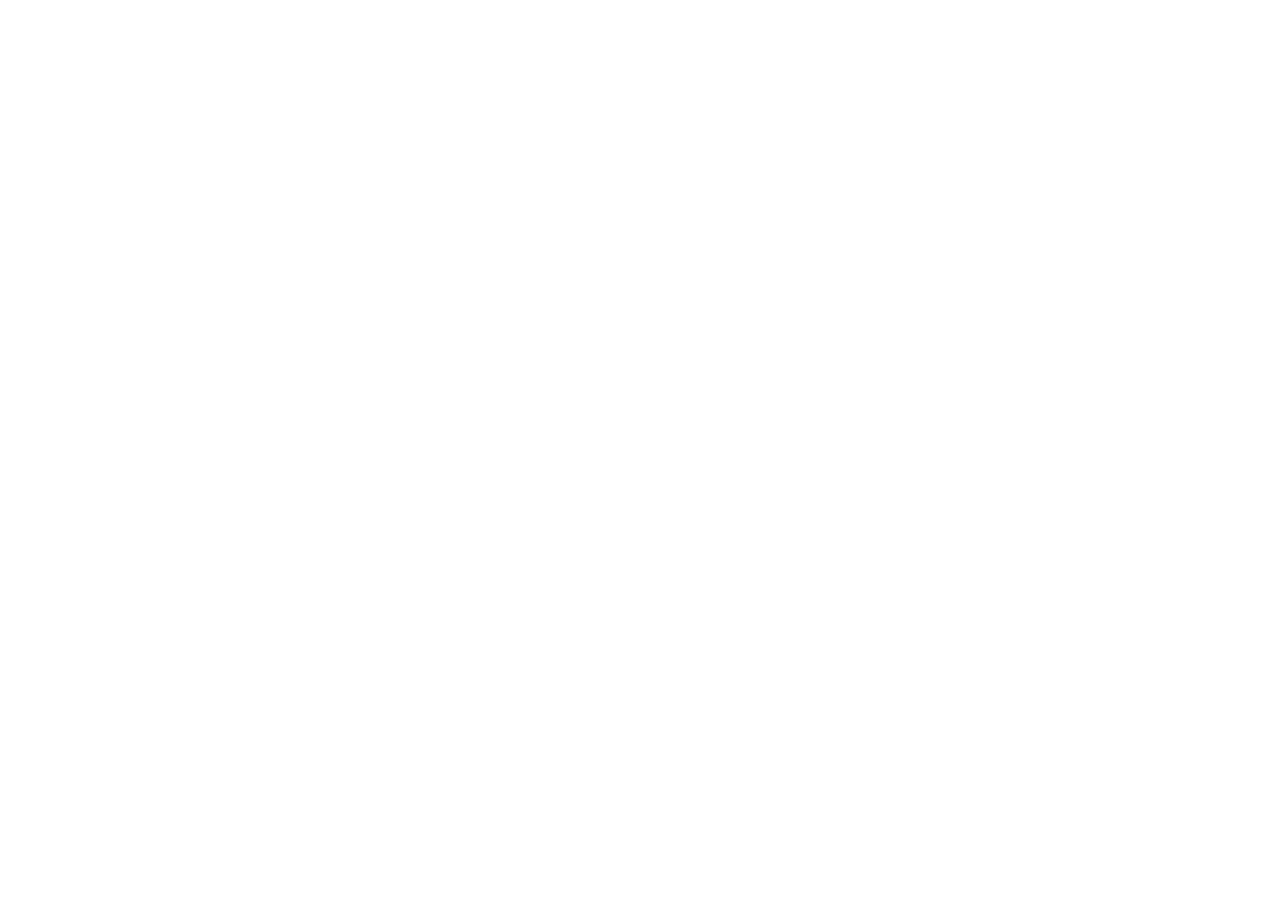
==== quiz-app.html @ 9bdb87fe "html file added" ====
<!DOCTYPE html>
<html lang="en">
<head>

    <link rel="stylesheet" href="quiz-app.css">
    <script src="quiz-app.js" defer></script>
    <meta charset="UTF-8">
    <meta name="viewport" content="width=device-width, initial-scale=1.0">
    <title>Quiz-app</title>
</head>

<body>
    
</body>

</html>
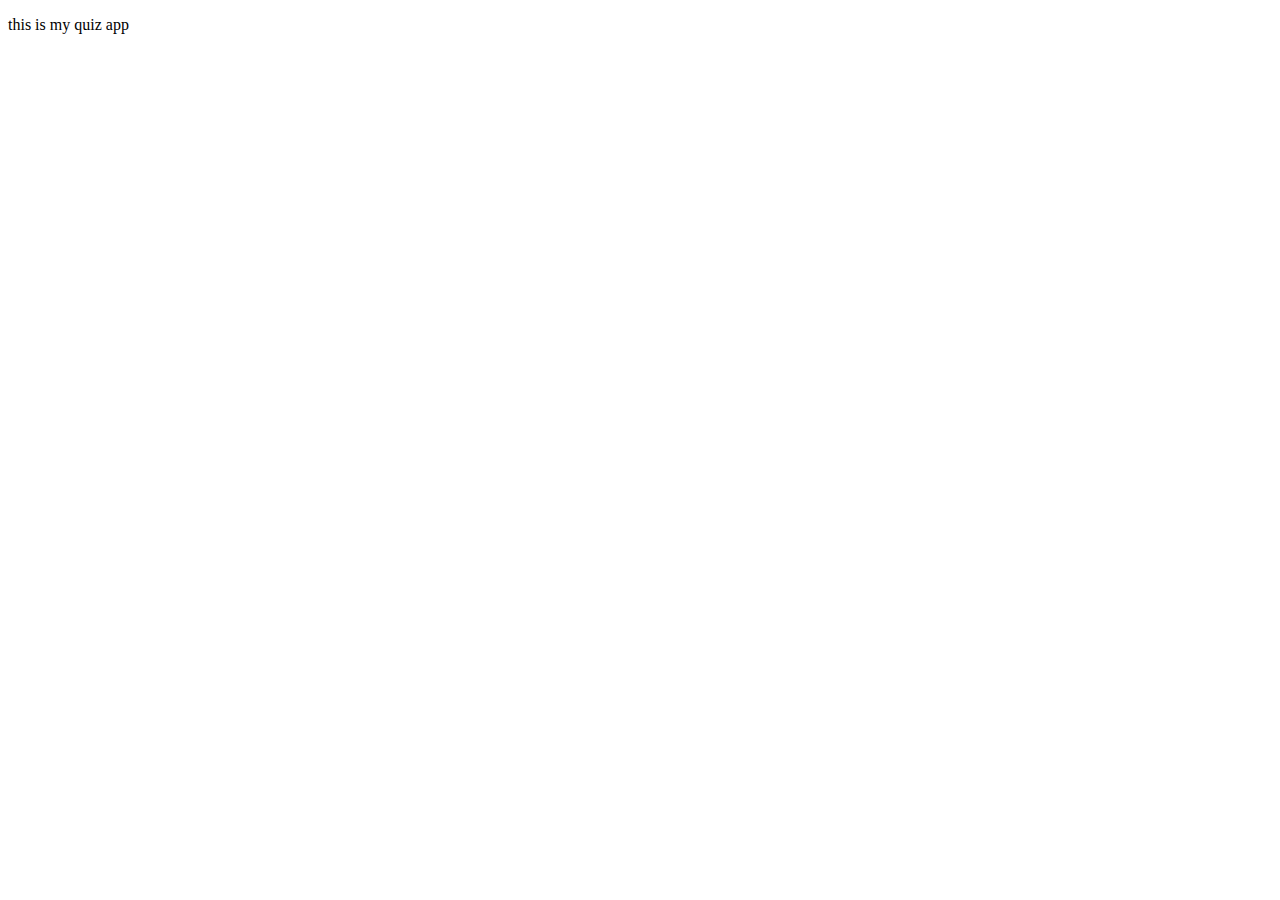
==== commit 3a3a3aff: "cimmit changes" ====
--- a/quiz-app.html
+++ b/quiz-app.html
@@ -2,15 +2,15 @@
 <html lang="en">
 <head>
 
-    <link rel="stylesheet" href="quiz-app.css">
-    <script src="quiz-app.js" defer></script>
+    <link rel="stylesheet" href="Styles/styles.css">
+    <script src="scripts/scripts.js" defer></script>
     <meta charset="UTF-8">
     <meta name="viewport" content="width=device-width, initial-scale=1.0">
     <title>Quiz-app</title>
 </head>
 
 <body>
-    
+    <p>this is my quiz app</p>
 </body>
 
 </html>--- a/Styles/styles.css
+++ b/Styles/styles.css
@@ -0,0 +1,4 @@
+body {
+    background-image: url("quiz-app/styles/images/brussels.jpg");
+    width: fixed;
+}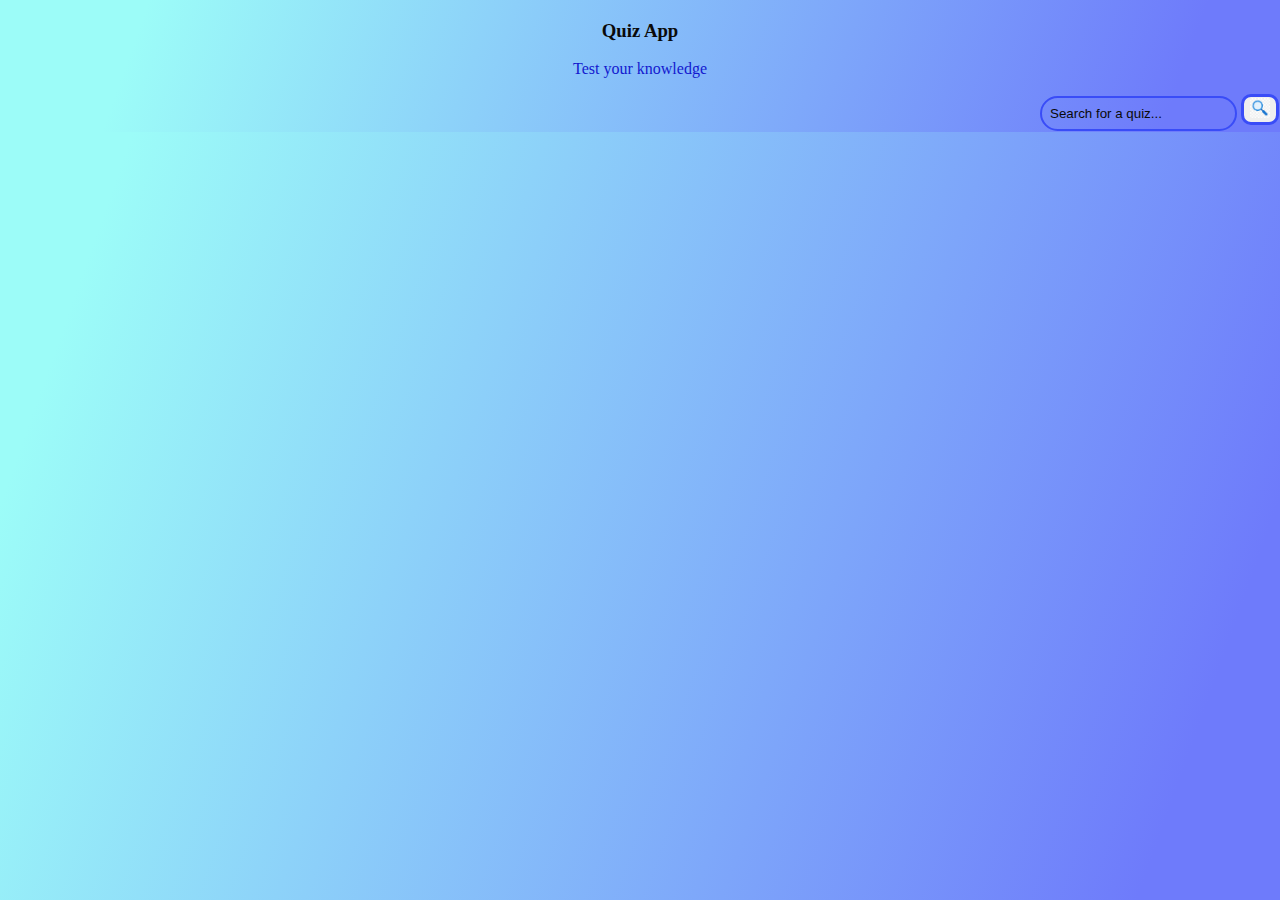
==== commit b60fbd1f: "edits" ====
--- a/quiz-app.html
+++ b/quiz-app.html
@@ -10,7 +10,20 @@
 </head>
 
 <body>
-    <p>this is my quiz app</p>
+    <header >
+        <h3 id="title">Quiz App</h3>
+        <p id="text">Test your knowledge</p>
+        <search>
+            <input type="text" id="search" placeholder="Search for a quiz...">
+            <button id="search-button">
+                <img src="Styles/images/searchicon.jpg" alt="Search Icon"  width="20px" height="20px">
+            </button>
+        </search>
+    </header>
+    <main>
+        
+    </main>
+    
 </body>
 
 </html>--- a/Styles/styles.css
+++ b/Styles/styles.css
@@ -1,4 +1,48 @@
+
 body {
-    background-image: url("quiz-app/styles/images/brussels.jpg");
-    width: fixed;
+
+    background-image: linear-gradient( 109.6deg, rgba(156,252,248,1) 11.2%, rgba(110,123,251,1) 91.1% );
+   width: 100%;
+    height: 100vh;
+   margin: 0;   
+}
+ header {
+    background-image: linear-gradient( 109.6deg, rgba(156,252,248,1) 11.2%, rgba(110,123,251,1) 91.1% );
+
+    padding: 1px;
+    
+    width: fixed;  
+    
+}
+header #title {
+    color: rgb(10, 10, 10);
+    text-align: center;
+}
+header #text {
+    color: rgb(19, 25, 207);
+    text-align: center;
+}
+header search {
+    text-align: right;
+    
+}
+header search input {
+    border: 2px solid rgb(57, 76, 247);
+    border-radius: 50px;
+    padding: 0.5rem;
+    background-color: transparent;
+
+}
+header search input:focus {
+    outline: none;
+    border: 2px solid rgb(10, 10, 10);
+}
+header search input::placeholder {
+    color: rgb(10, 10, 10);
+}
+header search button {
+    border: 3px solid rgb(57, 76, 247);
+    
+    border-radius: 10px;    
+    
 }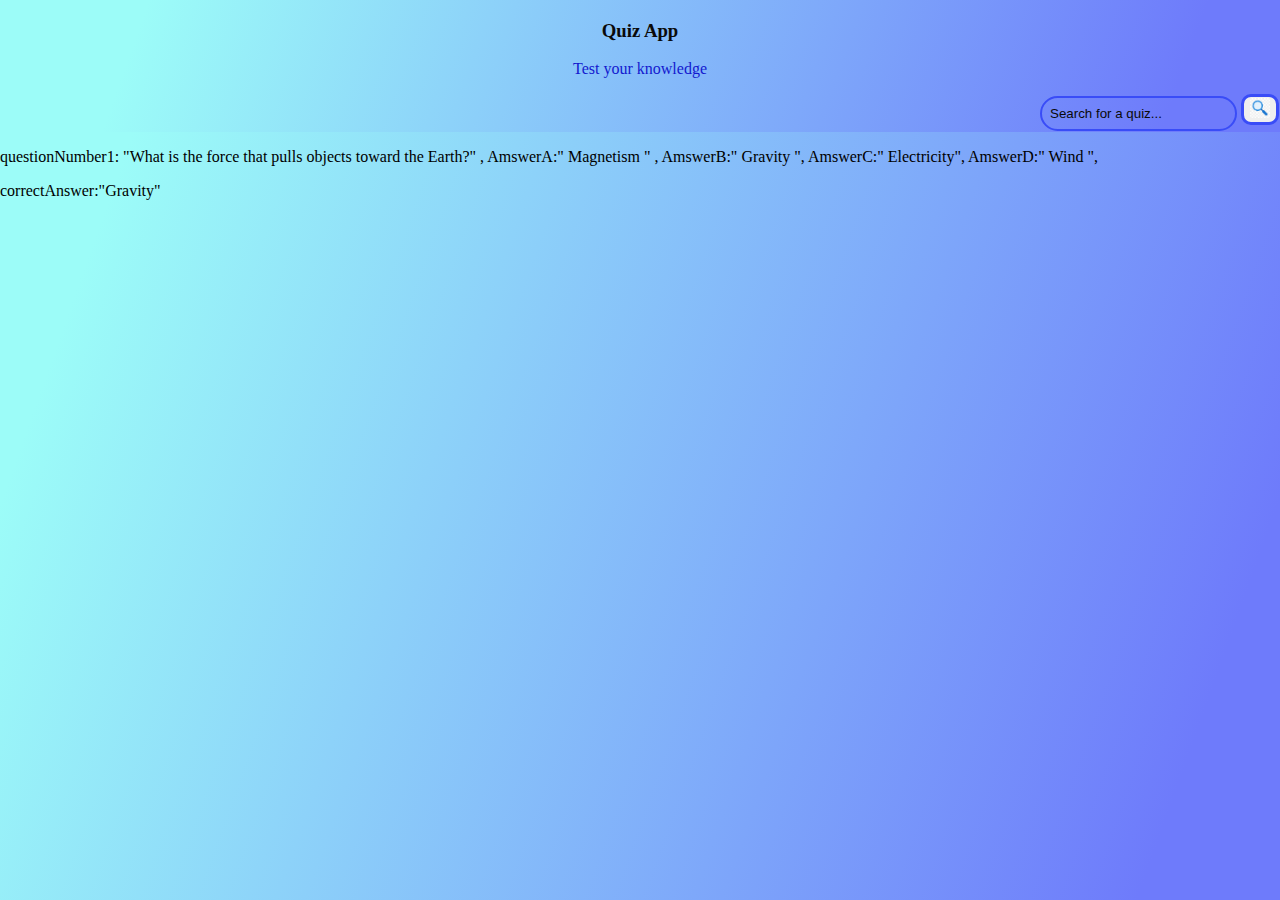
==== commit 647dbaa0: "html edits" ====
--- a/quiz-app.html
+++ b/quiz-app.html
@@ -21,7 +21,14 @@
         </search>
     </header>
     <main>
-        
+        <p>questionNumber1: "What is the force that pulls objects toward the Earth?" , 
+        AmswerA:" Magnetism " ,
+        AmswerB:" Gravity ",
+        AmswerC:" Electricity",  
+        AmswerD:" Wind  ",
+        </p>
+
+        correctAnswer:"Gravity"
     </main>
     
 </body>
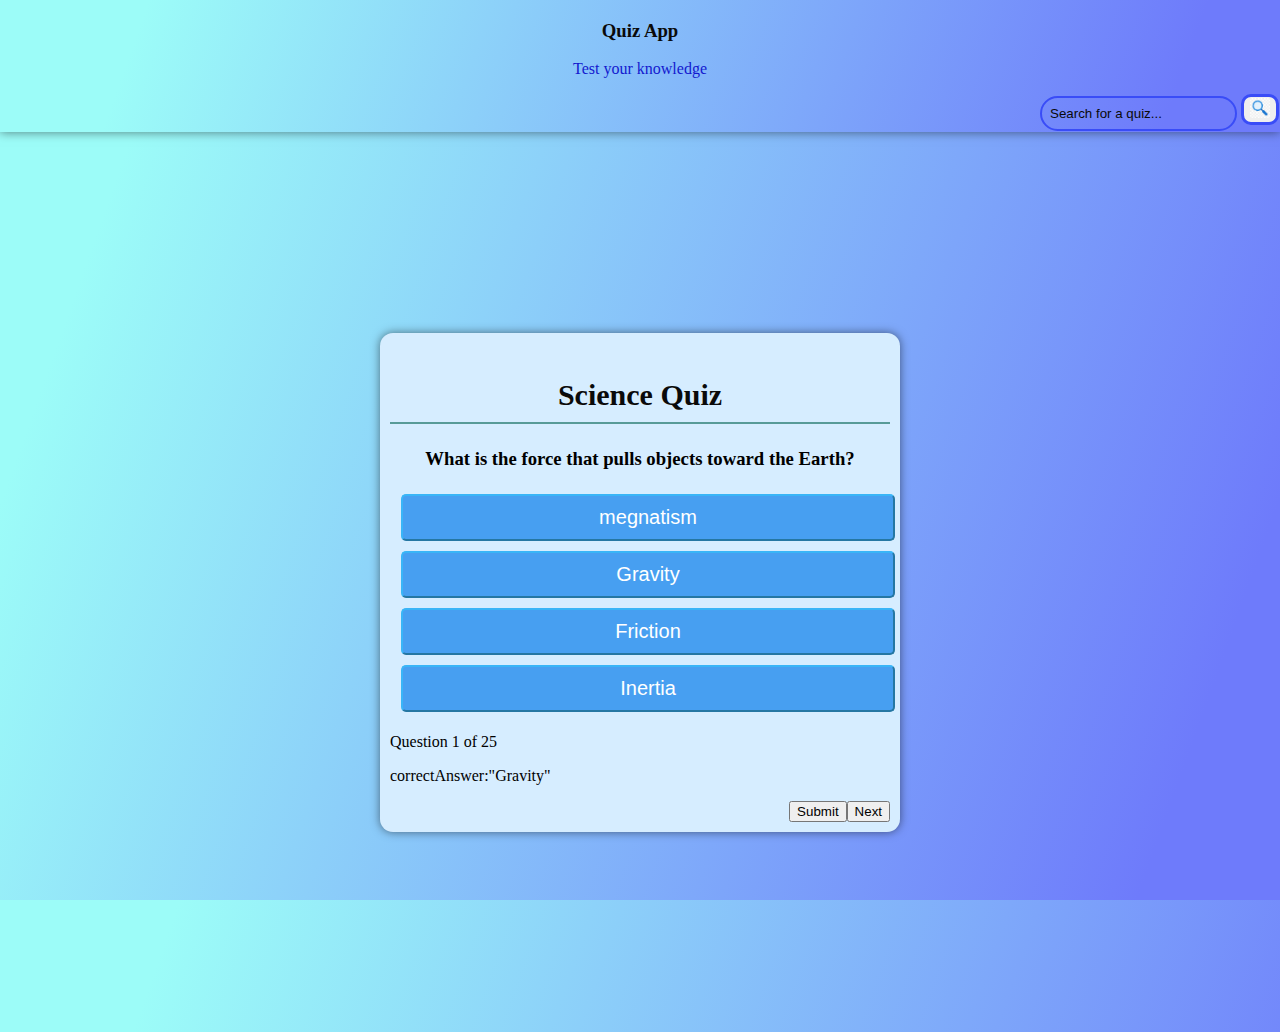
==== commit 4e43bc27: "array added in jS file" ====
--- a/quiz-app.html
+++ b/quiz-app.html
@@ -21,14 +21,35 @@
         </search>
     </header>
     <main>
-        <p>questionNumber1: "What is the force that pulls objects toward the Earth?" , 
-        AmswerA:" Magnetism " ,
-        AmswerB:" Gravity ",
-        AmswerC:" Electricity",  
-        AmswerD:" Wind  ",
-        </p>
+        <div id="quizContainer">
+           <h2 id="quiztitle">Science Quiz</h2>
+            <h3 id="questionNumber1">What is the force that pulls objects toward the Earth?</h3>
+            <ul id="answers">
+                <li>
+                    <button class="answer" id="answer1" >megnatism</button>
+                </li>
+                <li>
+                    <button class="answer" id="answer2">Gravity</button>
+                </li>
+                <li>
+                    <button class="answer" id="answer3">Friction</button>
+                </li>
+                <li>
+                    <button class="answer" id="answer4">Inertia</button>
+                </li>
+            </ul>
 
-        correctAnswer:"Gravity"
+            <p id="questionNumber">Question 1 of 25</p>
+            <p id="correctAnswer">correctAnswer:"Gravity" </p>
+            <div id="nxtbutton">
+            <button id="submitAnswer">Submit</button>
+            <button id="nextQuestion">Next
+            </button>
+        </div>
+    
+
+            
+        </div>
     </main>
     
 </body>
--- a/Styles/styles.css
+++ b/Styles/styles.css
@@ -8,11 +8,9 @@
 }
  header {
     background-image: linear-gradient( 109.6deg, rgba(156,252,248,1) 11.2%, rgba(110,123,251,1) 91.1% );
-
     padding: 1px;
-    
-    width: fixed;  
-    
+    width: fixed; 
+    box-shadow: 0px 0px 10px rgba(0, 0, 0, 0.5); 
 }
 header #title {
     color: rgb(10, 10, 10);
@@ -45,4 +43,70 @@
     
     border-radius: 10px;    
     
+}
+main {
+    display: flex;
+    justify-content: center;
+    align-items: center;
+    height: 100vh;
+
+}
+
+main #quizContainer {
+    background-color: #d6edff;
+    box-shadow: 0px 0px 10px rgba(0, 0, 0, 0.5);
+    border-radius: 13px;
+    ;
+    width: 500px;
+   padding: 10px;
+   
+}
+main #quiztitle {
+    text-align: center;
+    color: rgb(10, 10, 10);
+    border-bottom: solid 2px rgb(88, 155, 152);
+   padding: 10px;
+    color: rgb(10, 10, 10);
+    font-size: 30px;
+}
+
+main #quizContainer #answers {
+    padding-inline-start: 6px;
+    list-style: none;
+}
+
+main #quizContainer #questionNumber1 {
+    text-align:center;
+}
+main #quizContainer #answers .answer {
+    background-color: rgb(71, 159, 241);
+    width: 100%;
+    color: white;
+    padding: 10px;
+    margin: 5px;
+    font-size: 20px;
+    border: 2px solid rgb(57, 181, 247);
+    border-style: outset;
+    border-radius: 5px;
+    cursor: pointer;
+   
+    
+
+}
+
+main #quizContainer #answers .answer:hover {
+    font-size: 24px;
+    transition: 0.3s;
+}
+main #nxtbutton {
+    
+   display: flex;
+    justify-content: right;
+    align-items: right;
+   
+    
+    
+    border-radius: 5px;
+    cursor: pointer;
+
 }